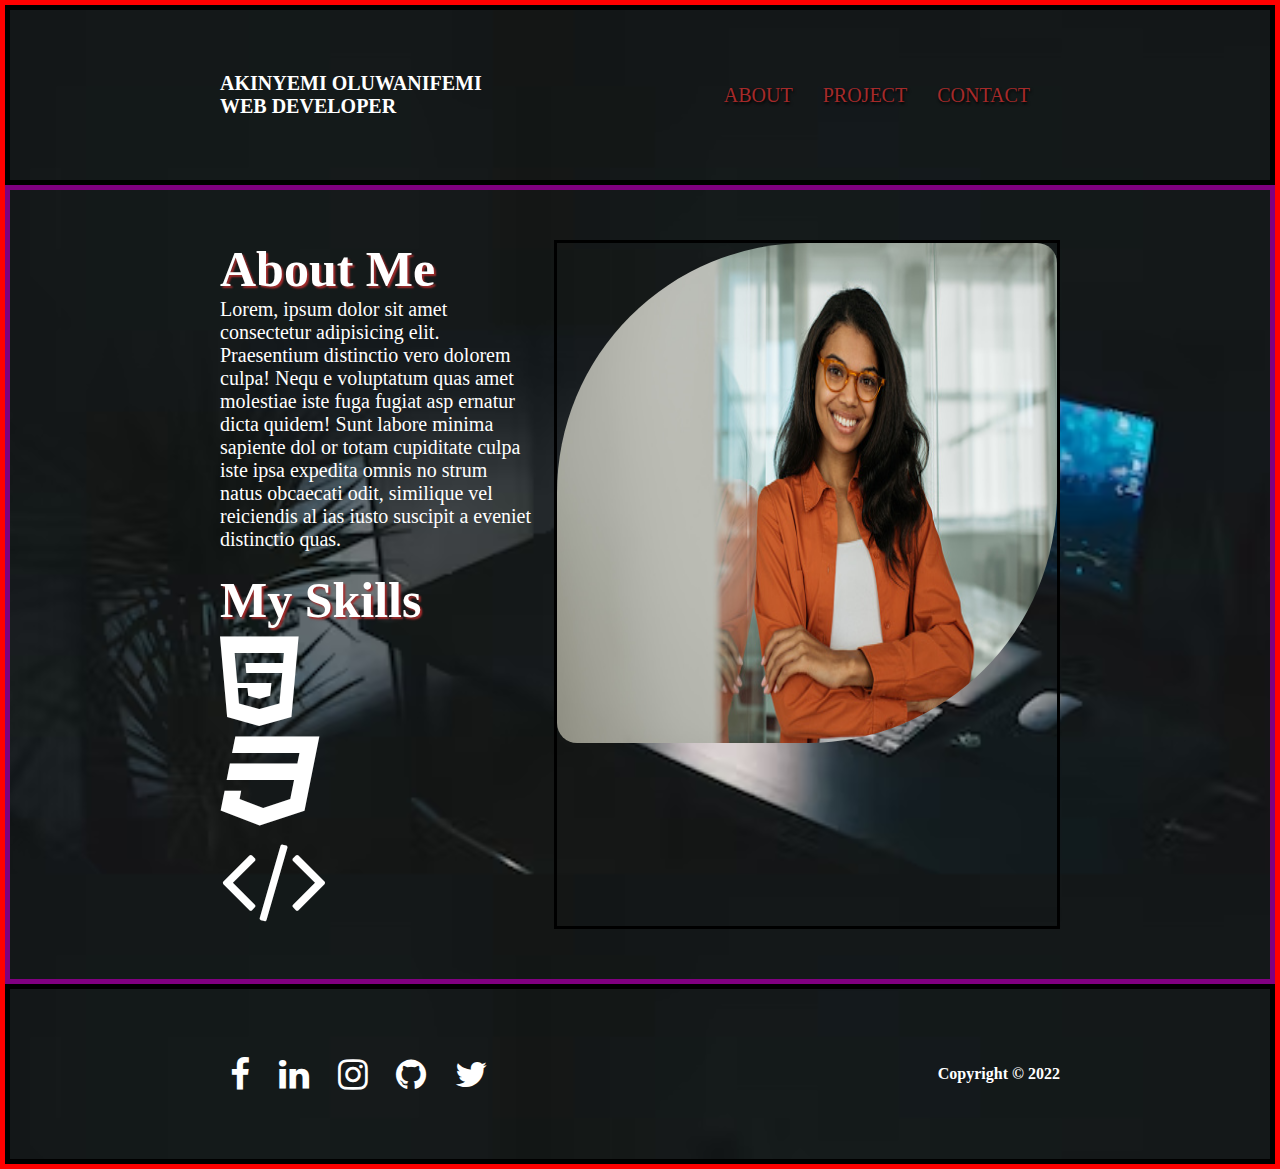
==== index.html @ d475daaf "changed about to about me" ====
<!DOCTYPE html>
<html lang="en">
<head>
    <meta charset="UTF-8">
    <meta http-equiv="X-UA-Compatible" content="IE=edge">
    <meta name="viewport" content="width=device-width, initial-scale=1.0">
    <link rel="stylesheet" href="index.css">
    <link rel="stylesheet" href="https://cdnjs.cloudflare.com/ajax/libs/font-awesome/4.7.0/css/font-awesome.min.css">
    <title>Document</title>
</head>
<body>
   <div class="container">
        <div class="header">
            <div class="name">
             <h4>AKINYEMI OLUWANIFEMI</h4>
             <h4>WEB DEVELOPER</h4>
            </div>
            <div class="nav">
                <ul class="link">
                 <li><a href="index.html">ABOUT</a></li>
                 <li><a href="project.html">PROJECT</a></li>
                 <li><a href="contact.html">CONTACT</a></li>
                </ul>
            </div>
        </div>
        <div class="main-content">
                <div class="text">
                    <h1>About Me</h1>
                    <p>Lorem, ipsum dolor sit amet consectetur adipisicing
                         elit. Praesentium distinctio vero dolorem culpa! Nequ
                         e voluptatum quas amet molestiae iste fuga fugiat asp
                         ernatur dicta quidem! Sunt labore minima sapiente dol
                         or totam cupiditate culpa iste ipsa expedita omnis no
                         strum natus obcaecati odit, similique vel reiciendis al
                         ias iusto suscipit a eveniet distinctio quas.
                    </p>
                    <div class="skills">
                        <h1>My Skills</h1>
                    </div>
                    <div class="icon">
                        <i class="fa fa-html5" aria-hidden="true" id="red"></i>
                        <i class="fa fa-css3"  aria-hidden="true" id="blue"></i>
                        <i class="fa fa-code"  aria-hidden="true" id="yellow"></i>
                    </div>
                </div>
                <div class="image">
                    <img src="woman.jpg" alt="image" class="me">
                </div>
            </div>
           
            <footer>
                <div class="font">
                    <i class="fa fa-facebook face" aria-hidden="true"></i>
                    <i class="fa fa-linkedin" aria-hidden="true"></i>
                    <i class="fa fa-instagram" aria-hidden="true"></i>
                    <i class="fa fa-github" aria-hidden="true"></i>
                    <i class="fa fa-twitter" aria-hidden="true"></i>
                </div>
                <div class="copy">
                    <h4>Copyright &copy; 2022</h4>
                </div>
            </footer>
   </div>
</body>
</html>
---- index.css ----
* {
    margin: 0;
    padding: 0;
    box-sizing: border-box;
    color: white;
}

.container {
    border: 5px solid red;
    min-height: 100vh;
    background-image: url(./comdesk.avif);
    background-size: contain;
}

.header {
    border: 5px solid black;
    min-height: 20vh;
    display: flex;
    justify-content: space-between;
    align-items: center;
    z-index: 100;
}

.name {
    margin-left: 210px;
    font-size: 20px;
}


.nav {
    margin-right: 210px;
}

.link {
    display: flex;
    list-style-type: none;
}

.link li {
    margin-right: 30px;
}

.link li a {
    text-decoration: none;
    color: brown;
    font-size: 20px;
    text-shadow: 1px 2px 3px black;
}

.link li a:hover {
    color: rgb(108, 28, 28);

}

.main-content {
    border: 5px solid purple;
    min-height: 70vh;
    display: flex;
    justify-content: space-between;
    padding-top: 50px;
    padding-bottom: 50px;
}


.text {
    /* border: 3px solid red; */
    margin-left: 210px;
    margin-right: 20px;
    animation-name: nifemi;
    animation-duration: 4s;
    animation-timing-function: ease;
    animation-delay: 1s;
    /* animation-iteration-count: infinite; */
}

@keyframes nifemi {
    0% {
        transform: translateY(850px);
    }

    100% {
        transform: translateY(0);
    }
}

.text h1 {
    font-size: 50px;
    text-shadow: 2px 2px 2px brown;
}

.text  p {
    font-size: 20px;
    font-family: Georgia, 'Times New Roman', Times, serif;
}

.skills {
    margin-top: 20px;
}

.icon {
    /* border: 3px solid red; */
    display: flex;
    flex-direction: column;
    font-size: 100px;
}

.image {
    border: 3px solid black;
    margin-right: 210px;
}

.me {
    border-radius: 50% 20px;
    width: 500px;
    height: 500px;
    animation-name: nife;
    animation-duration: 4s;
    animation-timing-function: ease;
    animation-delay: 1s;
}

@keyframes nife {
    0% {
        transform: translateY(-850px);
        z-index: 10;

    }

    100% {
        transform: translateY(0);
        z-index: 10;

    }
}

.me:hover {
    transform: translate(20px);
}

footer {
    border: 5px solid black;
    min-height: 20vh;
    display: flex;
    justify-content: space-between;
    align-items: center;
}

.font {
    margin-left: 210px;
    font-size: 35px;
}

.font i {
    margin: 10px;
} 

.font i:hover {
    transform: scale(60%);
}

.copy {
    margin-right: 210px;
} 






/*CONTACT*/
.left {
    /* border: 3px solid red; */
    margin-left: 210px;
}

.shape {
    border: 3px solid brown;
    box-shadow: 2px 3px 8px brown;
    border-radius: 50% 20px;
    margin-top: 40px;
    padding: 50px;
    height: 450px;
    width: 450px;
    display: flex;
    flex-direction: column;
    align-items: center;
    justify-content: center;
    font-size: 25px;
}

.right {
    /* border: 3px solid red; */
    margin-right: 240px;
    padding: 20px;
    width: 35%;
}

.right h2 {
    padding-bottom: 20px;
}

.in-put {
    width: 100%;
    box-shadow: 6px 6px 6px brown;
    padding: 15px;
    border-radius: 10px;
    color: black;
}

textarea {
    border-radius: 8px;
    box-shadow: 6px 6px 6px brown;
    padding: 10px;
    color: black;
    width: 100%
}

.send {
    border: 1px solid brown;
    border-radius: 10px;
    box-shadow: none;
    width: 60%;
    background-color: brown;
    margin-left: 85px;
    margin-top: 20px;
    font-size: 20px;
    color: white;
    padding: 20px;
}

.send:hover {
    background-color: rgb(44, 17, 17);
}





/*PROJECT*/
.pro-content {
    border: 3px solid blue;
    padding: 20px;
    margin-left: 210px;
    margin-right: 240px;
    width: 100%;
    display: flex;
    flex-wrap: wrap;
}

.pro-content p {
    margin-top: 6px;
}

.first {
    border: 3px solid gold;
}

.second {
    border: 3px solid green;
}

.third {
    border: 3px solid rosybrown;
}

.fourth {
    border: 3px solid lightgreen;
}

.first, .second, .third, .fourth {
    width: 49%;
    height: 500px;
    background-color: black;
    font-size: 20px;
    margin: 5px;
}

.bon {
    background-color: rgb(99, 69, 30);
    border: none;
    padding: 20px;
    width: 200px;
    margin: 10px 20px;
    border-radius: 10px;
    animation-name: bon;
    animation-duration: 3s;
    animation-iteration-count: infinite;
    animation-timing-function: ease;
}

@keyframes bon {
    0% {
        transform: scale(100%);
    }

    50% {
        transform: scale(90%);
    }
    
    100% {
        transform: scale(100%);
    }
}

.bon:hover {
    background-color: rgb(105, 69, 69);
}








@media screen and (max-width: 780px) {
    .name {
        margin-left: 40px;
        font-size: 19px;
    }
    
    .nav {
        border: 2px solid red;
        margin-right: 40px;
    }    
  
    .link li {
        margin-right: 20px;
    }
    
    .link li a {
        font-size: 20px;
    }
    
    .text {
        margin-left: 40px;
        margin-right: 80px;
        animation: none;
    }
    
    .text h1 {
        font-size: 30px;
    }
    
    .text  p {
        font-size: 20px;
        font-family: Georgia, 'Times New Roman', Times, serif;
    }
    .image {
        border: 3px solid black;
        margin-right: 40px;
    }
    
    .me {
        width: 350px;
        height: 350px;
    }

    .font {
        margin-left: 40px;
        font-size: 30px;
    }
    
    .font i {
        margin: 10px;
    } 
    
    .font i:hover {
        transform: scale(60%);
    }
    
    .copy {
        margin-right: 210px;
    } 

    .pro-content {
        margin-left: 40px;
        margin-right: 40px;
    }


    
    .bon {
        padding: 20px;
        width: 100px;
        margin: 10px 20px;
    }

    .left {
        margin-left: 40px;
    }

    .right {
        margin-right: 40px;
    }
}




@media screen and (max-width: 500px) {
    .name {
        margin-left: 20px;
        font-size: 15px;
    }
    
    .nav {
        border: 2px solid red;
        margin-right: 20px;
    }
    
    .link {
        display: flex;
        flex-direction: column;
    }
    
    .link li {
        margin-right: 30px;
    }
    
    .link li a {
        font-size: 10px;
    }

    .main-content {
        flex-direction: column;
    }
    
    .text {
        margin-left: 20px;
        margin-right: 20px;
        animation: none;
        order: 2;
    }
    
    .text h1 {
        font-size: 30px;
    }
    
    .text  p {
        font-size: 20px;
        font-family: Georgia, 'Times New Roman', Times, serif;
    }
    
    .skills {
        margin-top: 20px;
    }
     
    .image {
        margin-right: 20px;
        margin-left: 20px;
    }
    
    .me {
        border-radius: 50% 20px;
        width: 450px;
        height: 450px;
        animation: none;
        order: 1;
    }

    .me:hover {
        transform: none;
    }
    
    footer {
        border: 5px solid blue;
        display: flex;
        justify-content: space-between;
        flex-direction: column;
        align-items: center;
    }
    
    .font {
        border: 3px solid red;
        margin-left: 20px;
        font-size: 35px;
    }
    
    .font i {
        margin: 10px;
    } 
    
    .copy {
        border: 3px solid red;
        margin-right: 20px;
    } 
    
    .left {
        margin-left: 20px;
    }
    
    .shape {
        height: 450px;
        width: 450px;
        font-size: 25px;
    }
    
    .right {
        border: 3px solid rebeccapurple;
        margin-right: 20px;
        margin-left: 20px;
        padding: 20px;
        width: 90%;
    }
    
    /*PROJECT*/
    .pro-content {
        border: 3px solid blue;
        padding: 20px;
        margin-left: 20px;
        margin-right: 20px;
        width: 90%;
        display: flex;
        flex-wrap: wrap;
        flex-direction: column;
    }

    .pro-content p {
        font-size: 16px;
    }
    
    .first {
        border: 3px solid gold;
    }
    
    .second {
        border: 3px solid green;
    }
    
    .third {
        border: 3px solid rosybrown;
    }
    
    .fourth {
        border: 3px solid lightgreen;
    }

    .first, .second, .third, .fourth {
        width: 100%;
    }
}
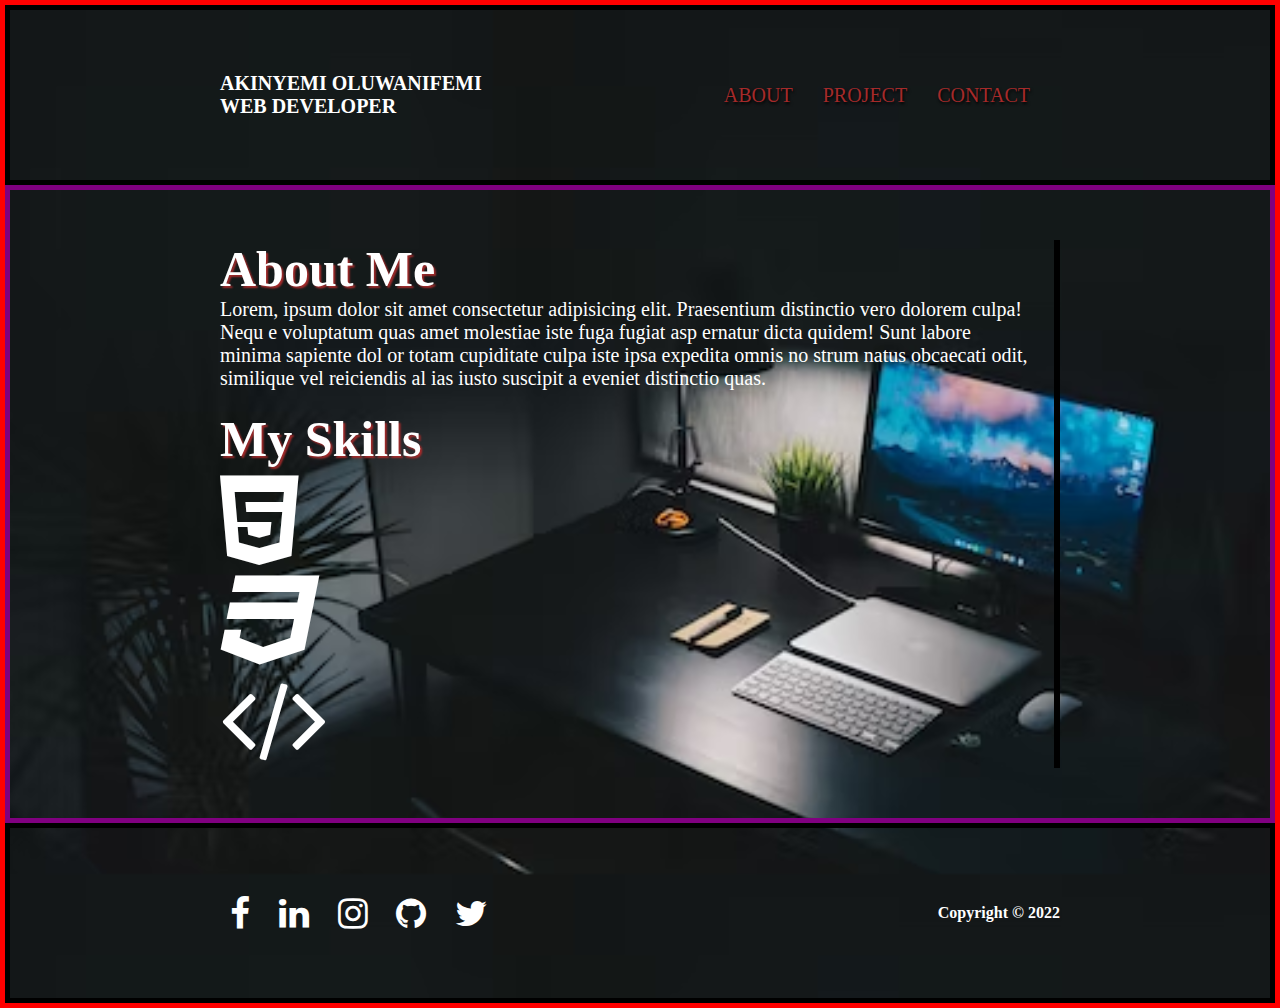
==== commit 09d67e4f: "disabled profile picture" ====
--- a/index.html
+++ b/index.html
@@ -44,7 +44,7 @@
                     </div>
                 </div>
                 <div class="image">
-                    <img src="woman.jpg" alt="image" class="me">
+                    <!-- <img src="woman.jpg" alt="image" class="me"> -->
                 </div>
             </div>
            
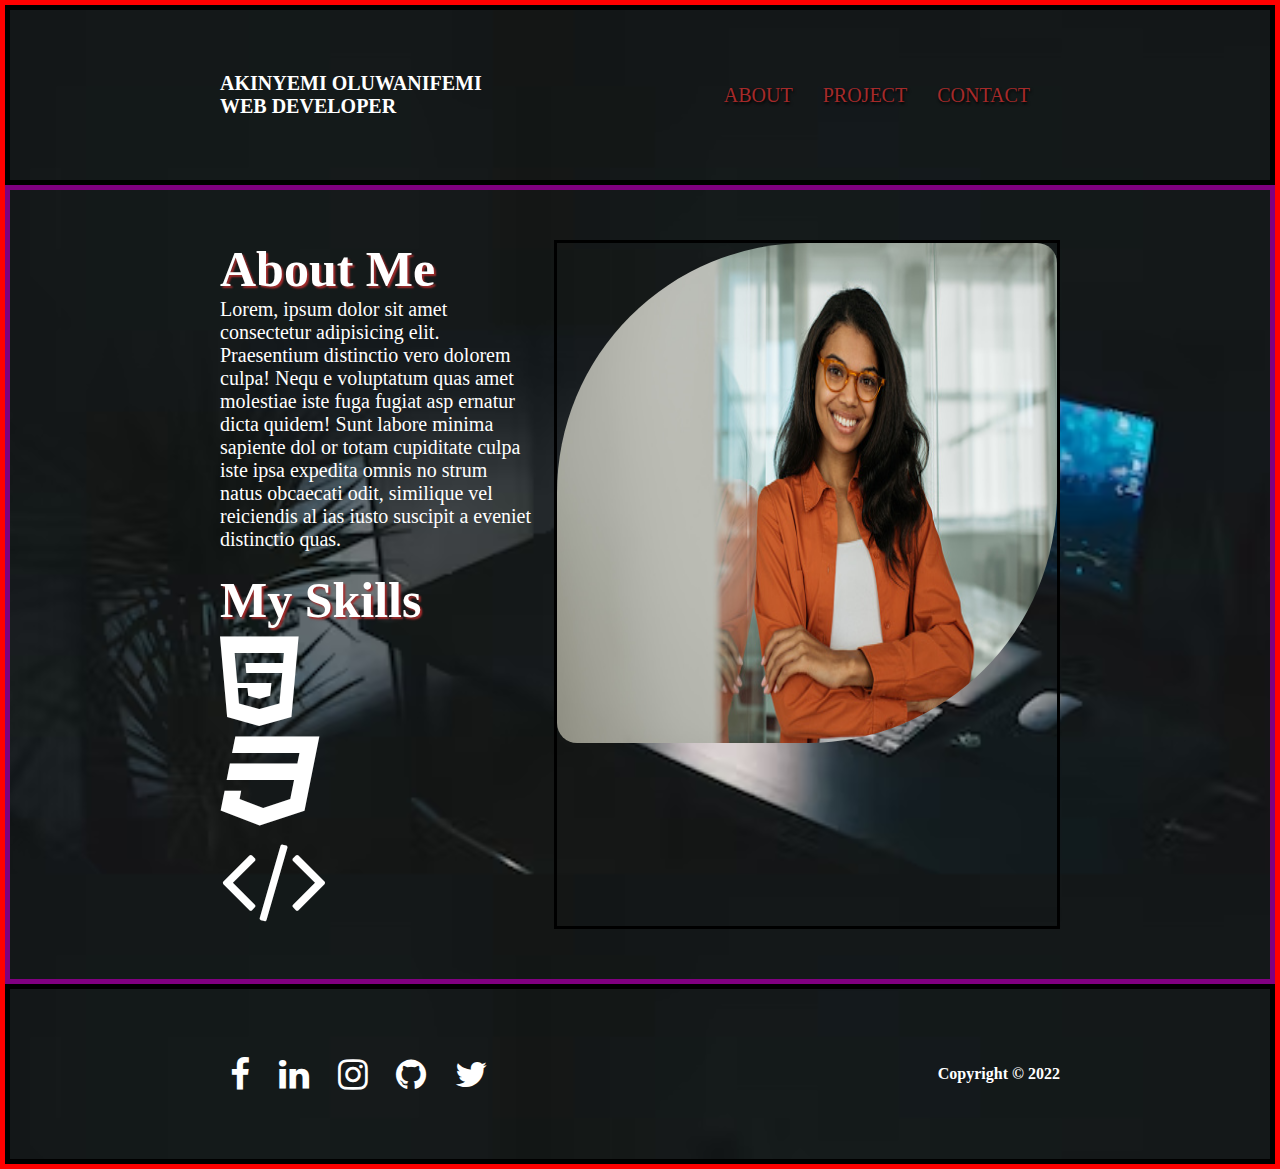
==== commit d882ab8c: "enabled my profile" ====
--- a/index.html
+++ b/index.html
@@ -44,7 +44,7 @@
                     </div>
                 </div>
                 <div class="image">
-                    <!-- <img src="woman.jpg" alt="image" class="me"> -->
+                    <img src="woman.jpg" alt="image" class="me">
                 </div>
             </div>
            
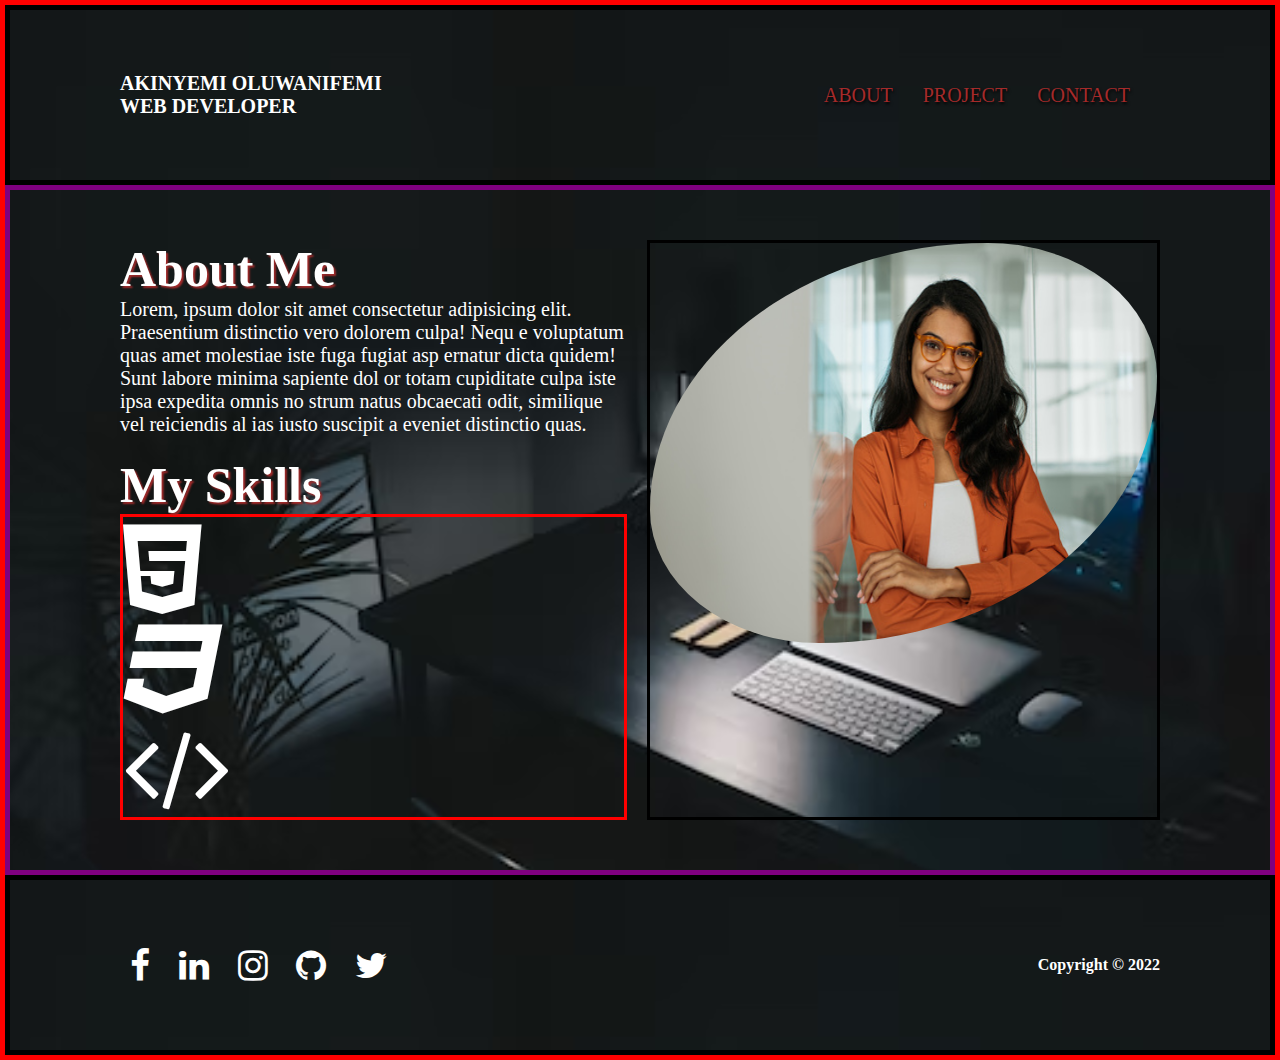
==== commit a0eb0643: "re-arranged mobile view" ====
--- a/index.html
+++ b/index.html
@@ -10,7 +10,7 @@
 </head>
 <body>
    <div class="container">
-        <div class="header">
+        <header>
             <div class="name">
              <h4>AKINYEMI OLUWANIFEMI</h4>
              <h4>WEB DEVELOPER</h4>
@@ -22,44 +22,43 @@
                  <li><a href="contact.html">CONTACT</a></li>
                 </ul>
             </div>
-        </div>
+        </header>
         <div class="main-content">
-                <div class="text">
-                    <h1>About Me</h1>
-                    <p>Lorem, ipsum dolor sit amet consectetur adipisicing
-                         elit. Praesentium distinctio vero dolorem culpa! Nequ
-                         e voluptatum quas amet molestiae iste fuga fugiat asp
-                         ernatur dicta quidem! Sunt labore minima sapiente dol
-                         or totam cupiditate culpa iste ipsa expedita omnis no
-                         strum natus obcaecati odit, similique vel reiciendis al
-                         ias iusto suscipit a eveniet distinctio quas.
-                    </p>
-                    <div class="skills">
-                        <h1>My Skills</h1>
-                    </div>
-                    <div class="icon">
-                        <i class="fa fa-html5" aria-hidden="true" id="red"></i>
-                        <i class="fa fa-css3"  aria-hidden="true" id="blue"></i>
-                        <i class="fa fa-code"  aria-hidden="true" id="yellow"></i>
-                    </div>
+            <div class="text">
+                <h1>About Me</h1>
+                <p>Lorem, ipsum dolor sit amet consectetur adipisicing
+                     elit. Praesentium distinctio vero dolorem culpa! Nequ
+                     e voluptatum quas amet molestiae iste fuga fugiat asp
+                     ernatur dicta quidem! Sunt labore minima sapiente dol
+                     or totam cupiditate culpa iste ipsa expedita omnis no
+                     strum natus obcaecati odit, similique vel reiciendis al
+                     ias iusto suscipit a eveniet distinctio quas.
+                </p>
+                <div class="skills">
+                    <h1>My Skills</h1>
                 </div>
-                <div class="image">
-                    <img src="woman.jpg" alt="image" class="me">
+                <div class="icon">
+                    <i class="fa fa-html5" aria-hidden="true" id="red"></i>
+                    <i class="fa fa-css3"  aria-hidden="true" id="blue"></i>
+                    <i class="fa fa-code"  aria-hidden="true" id="yellow"></i>
                 </div>
             </div>
-           
-            <footer>
-                <div class="font">
-                    <i class="fa fa-facebook face" aria-hidden="true"></i>
-                    <i class="fa fa-linkedin" aria-hidden="true"></i>
-                    <i class="fa fa-instagram" aria-hidden="true"></i>
-                    <i class="fa fa-github" aria-hidden="true"></i>
-                    <i class="fa fa-twitter" aria-hidden="true"></i>
-                </div>
-                <div class="copy">
-                    <h4>Copyright &copy; 2022</h4>
-                </div>
-            </footer>
+            <div class="image">
+                <img src="woman.jpg" alt="image" class="me">
+            </div>
+        </div>
+        <footer>
+            <div class="font">
+                <i class="fa fa-facebook face" aria-hidden="true"></i>
+                <i class="fa fa-linkedin" aria-hidden="true"></i>
+                <i class="fa fa-instagram" aria-hidden="true"></i>
+                <i class="fa fa-github" aria-hidden="true"></i>
+                <i class="fa fa-twitter" aria-hidden="true"></i>
+            </div>
+            <div class="copy">
+                <h4>Copyright &copy; 2022</h4>
+            </div>
+        </footer>
    </div>
 </body>
 </html>--- a/index.css
+++ b/index.css
@@ -8,13 +8,15 @@
 .container {
     border: 5px solid red;
     min-height: 100vh;
+    width: 100%;
     background-image: url(./comdesk.avif);
     background-size: contain;
 }
 
-.header {
+header {
     border: 5px solid black;
     min-height: 20vh;
+    width: 100%;
     display: flex;
     justify-content: space-between;
     align-items: center;
@@ -22,13 +24,14 @@
 }
 
 .name {
-    margin-left: 210px;
+    margin-left: 110px;
     font-size: 20px;
+    width: 100%;
 }
 
 
 .nav {
-    margin-right: 210px;
+    margin-right: 110px;
 }
 
 .link {
@@ -55,6 +58,7 @@
 .main-content {
     border: 5px solid purple;
     min-height: 70vh;
+    width: 100%;
     display: flex;
     justify-content: space-between;
     padding-top: 50px;
@@ -64,8 +68,9 @@
 
 .text {
     /* border: 3px solid red; */
-    margin-left: 210px;
+    margin-left: 110px;
     margin-right: 20px;
+    flex: 1;
     animation-name: nifemi;
     animation-duration: 4s;
     animation-timing-function: ease;
@@ -98,7 +103,7 @@
 }
 
 .icon {
-    /* border: 3px solid red; */
+    border: 3px solid red;
     display: flex;
     flex-direction: column;
     font-size: 100px;
@@ -106,13 +111,15 @@
 
 .image {
     border: 3px solid black;
-    margin-right: 210px;
+    margin-right: 110px;
+    width: 100%;
+    flex: 1;
 }
 
 .me {
-    border-radius: 50% 20px;
-    width: 500px;
-    height: 500px;
+    border-radius: 100% 50%;
+    width: 100%;
+    height: 400px;
     animation-name: nife;
     animation-duration: 4s;
     animation-timing-function: ease;
@@ -146,7 +153,7 @@
 }
 
 .font {
-    margin-left: 210px;
+    margin-left: 110px;
     font-size: 35px;
 }
 
@@ -159,7 +166,7 @@
 }
 
 .copy {
-    margin-right: 210px;
+    margin-right: 110px;
 } 
 
 
@@ -170,17 +177,17 @@
 /*CONTACT*/
 .left {
     /* border: 3px solid red; */
-    margin-left: 210px;
+    margin-left: 110px;
 }
 
 .shape {
     border: 3px solid brown;
     box-shadow: 2px 3px 8px brown;
-    border-radius: 50% 20px;
-    margin-top: 40px;
+    /* border-radius: 50% 20px; */
+    margin-top: 200px;
     padding: 50px;
-    height: 450px;
-    width: 450px;
+    /* height: 450px; */
+    width: 100%;
     display: flex;
     flex-direction: column;
     align-items: center;
@@ -190,7 +197,7 @@
 
 .right {
     /* border: 3px solid red; */
-    margin-right: 240px;
+    margin-right: 140px;
     padding: 20px;
     width: 35%;
 }
@@ -240,8 +247,8 @@
 .pro-content {
     border: 3px solid blue;
     padding: 20px;
-    margin-left: 210px;
-    margin-right: 240px;
+    margin-left: 110px;
+    margin-right: 140px;
     width: 100%;
     display: flex;
     flex-wrap: wrap;
@@ -329,7 +336,7 @@
     }
     
     .link li a {
-        font-size: 20px;
+        font-size: 16px;
     }
     
     .text {
@@ -349,11 +356,12 @@
     .image {
         border: 3px solid black;
         margin-right: 40px;
+        width: 100%;
     }
     
     .me {
-        width: 350px;
-        height: 350px;
+        width: 100%;
+        /* height: 500px; */
     }
 
     .font {
@@ -398,7 +406,7 @@
 
 
 
-@media screen and (max-width: 500px) {
+@media screen and (max-width: 600px) {
     .name {
         margin-left: 20px;
         font-size: 15px;
@@ -419,7 +427,7 @@
     }
     
     .link li a {
-        font-size: 10px;
+        font-size: 16px;
     }
 
     .main-content {
@@ -427,8 +435,7 @@
     }
     
     .text {
-        margin-left: 20px;
-        margin-right: 20px;
+        margin: 40px 20px;
         animation: none;
         order: 2;
     }
@@ -447,14 +454,12 @@
     }
      
     .image {
-        margin-right: 20px;
-        margin-left: 20px;
+        width: 100%;
     }
     
     .me {
-        border-radius: 50% 20px;
-        width: 450px;
-        height: 450px;
+        border-radius: 100% 50%;
+        width: 100%;
         animation: none;
         order: 1;
     }
@@ -488,36 +493,41 @@
     
     .left {
         margin-left: 20px;
+        order: 2;
     }
     
     .shape {
-        height: 450px;
-        width: 450px;
-        font-size: 25px;
+        width: 90%;
+        font-size: 19px;
+        margin-top: 20px;
+        background-color: black;
+        font-family: 'Franklin Gothic Medium', 'Arial Narrow', Arial, sans-serif;
     }
     
     .right {
         border: 3px solid rebeccapurple;
         margin-right: 20px;
         margin-left: 20px;
+        margin-top: 30px;
         padding: 20px;
         width: 90%;
+        order: 1;
     }
     
     /*PROJECT*/
     .pro-content {
         border: 3px solid blue;
-        padding: 20px;
         margin-left: 20px;
         margin-right: 20px;
         width: 90%;
         display: flex;
-        flex-wrap: wrap;
         flex-direction: column;
     }
 
     .pro-content p {
-        font-size: 16px;
+        font-size: 20px;
+        text-align: center;
+        margin-top: 10px;
     }
     
     .first {
@@ -538,9 +548,18 @@
 
     .first, .second, .third, .fourth {
         width: 100%;
-    }
-}
-
-
-
-
+        height: 90vh;
+    }
+
+    .bon {
+        padding: 20px;
+        width: 50%;
+        margin: 10px 25px;
+    }
+
+
+}
+
+
+
+
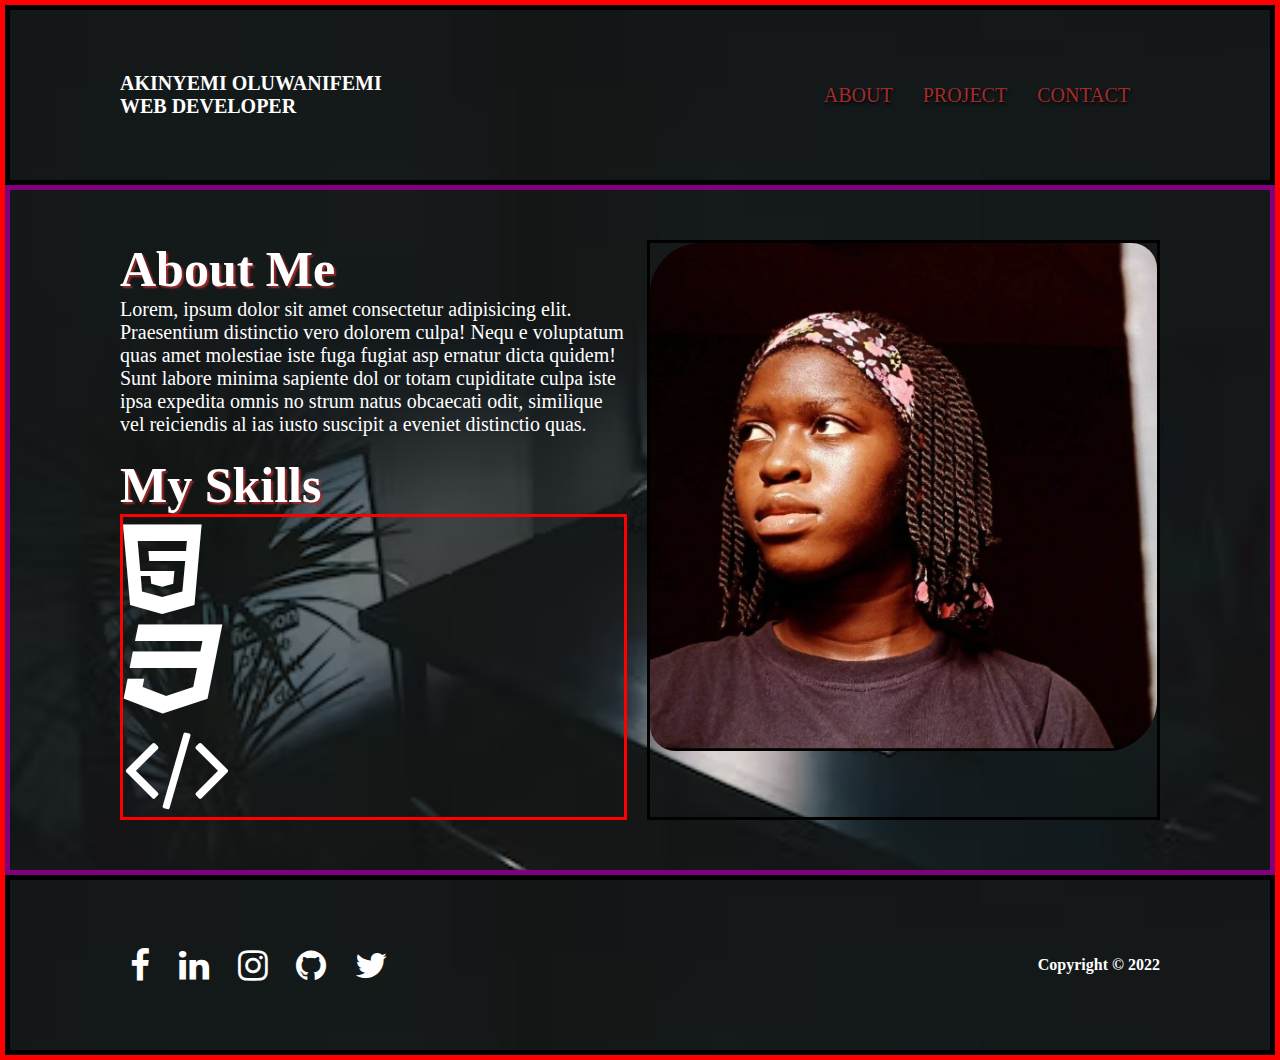
==== commit 1f9b55e8: "re-arranged my code" ====
--- a/index.html
+++ b/index.html
@@ -44,16 +44,16 @@
                 </div>
             </div>
             <div class="image">
-                <img src="woman.jpg" alt="image" class="me">
+                <img src="my picture.jpg" alt="image" class="me">
             </div>
         </div>
         <footer>
             <div class="font">
-                <i class="fa fa-facebook face" aria-hidden="true"></i>
-                <i class="fa fa-linkedin" aria-hidden="true"></i>
-                <i class="fa fa-instagram" aria-hidden="true"></i>
-                <i class="fa fa-github" aria-hidden="true"></i>
-                <i class="fa fa-twitter" aria-hidden="true"></i>
+                <a href="https://web.facebook.com/profile.php?id=100086941074950"><i class="fa fa-facebook face" aria-hidden="true"></i></a>
+                <a href="https://www.linkedin.com/in/oluwanifemi-akinyemi-13350a254/"><i class="fa fa-linkedin" aria-hidden="true"></i></a>
+                <a href="https://www.instagram.com/shejustwantstocode/"><i class="fa fa-instagram" aria-hidden="true"></i></a>
+                <a href="https://github.com/Harkinyemi"><i class="fa fa-github" aria-hidden="true"></i></a>
+                <a href="https://twitter.com/Akinyemiwebdev"><i class="fa fa-twitter" aria-hidden="true"></i></a>
             </div>
             <div class="copy">
                 <h4>Copyright &copy; 2022</h4>
--- a/index.css
+++ b/index.css
@@ -117,9 +117,9 @@
 }
 
 .me {
-    border-radius: 100% 50%;
-    width: 100%;
-    height: 400px;
+    border-radius: 10% 05%;
+    width: 100%;
+    /* height: 400px; */
     animation-name: nife;
     animation-duration: 4s;
     animation-timing-function: ease;
@@ -360,6 +360,7 @@
     }
     
     .me {
+        border-radius: 10% 05%;
         width: 100%;
         /* height: 500px; */
     }
@@ -458,7 +459,7 @@
     }
     
     .me {
-        border-radius: 100% 50%;
+        border-radius: 10% 05%;
         width: 100%;
         animation: none;
         order: 1;
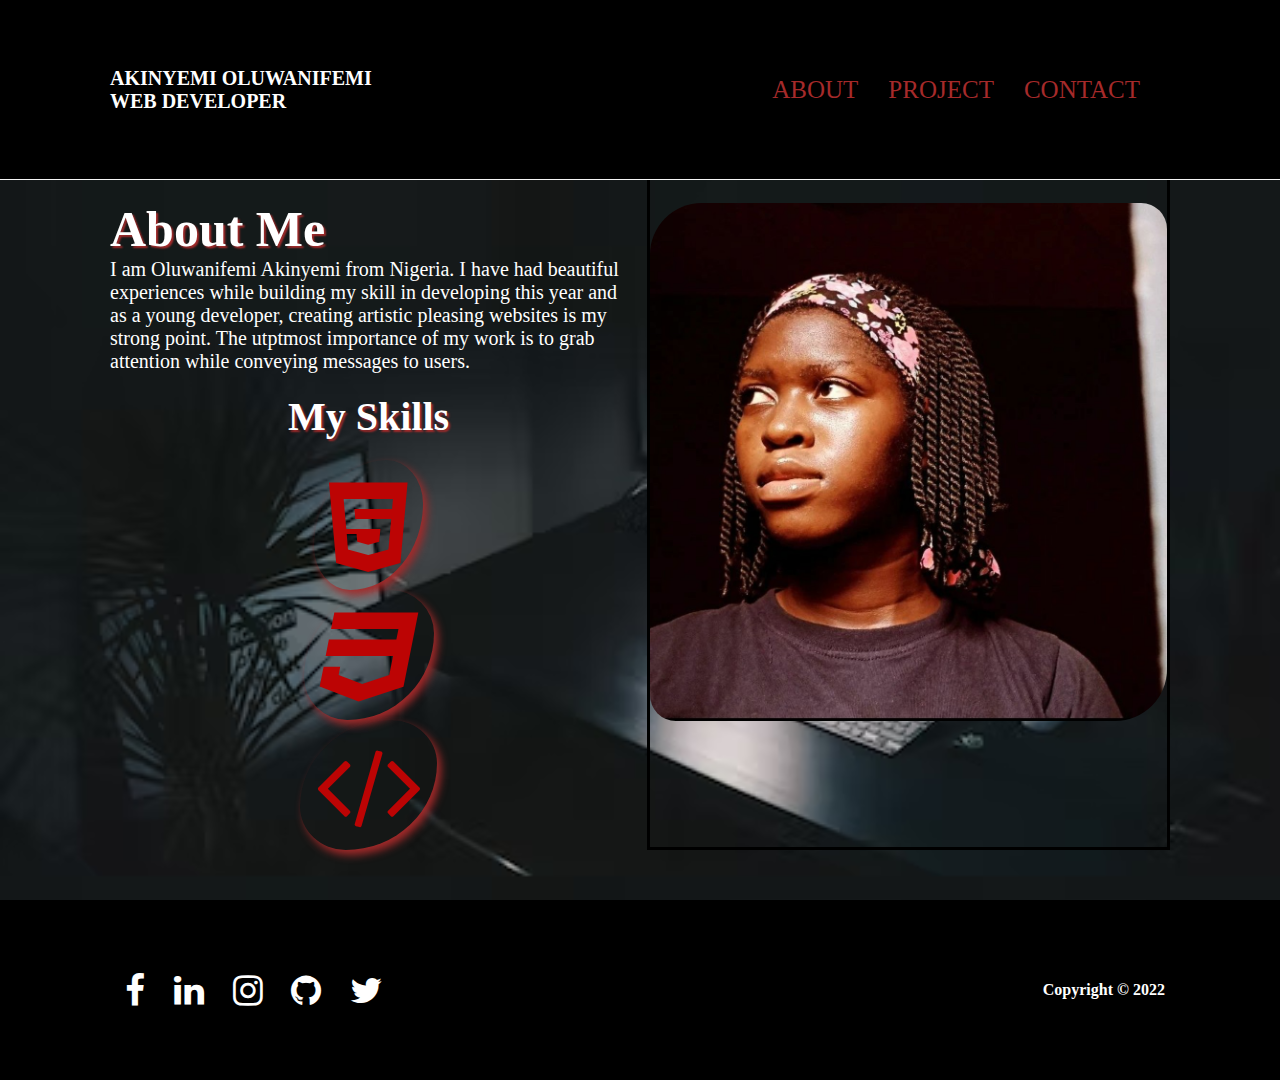
==== commit fb66c68b: "developed more attractive features" ====
--- a/index.html
+++ b/index.html
@@ -25,14 +25,12 @@
         </header>
         <div class="main-content">
             <div class="text">
-                <h1>About Me</h1>
-                <p>Lorem, ipsum dolor sit amet consectetur adipisicing
-                     elit. Praesentium distinctio vero dolorem culpa! Nequ
-                     e voluptatum quas amet molestiae iste fuga fugiat asp
-                     ernatur dicta quidem! Sunt labore minima sapiente dol
-                     or totam cupiditate culpa iste ipsa expedita omnis no
-                     strum natus obcaecati odit, similique vel reiciendis al
-                     ias iusto suscipit a eveniet distinctio quas.
+                <h1 id="about">About Me</h1>
+                <p>
+                    I am Oluwanifemi Akinyemi from Nigeria. I have had beautiful experiences while building
+                    my skill in developing this year and as a young developer,
+                    creating artistic pleasing websites is my strong point. The utptmost importance 
+                    of my work is to grab attention while conveying messages to users.
                 </p>
                 <div class="skills">
                     <h1>My Skills</h1>
@@ -49,11 +47,11 @@
         </div>
         <footer>
             <div class="font">
-                <a href="https://web.facebook.com/profile.php?id=100086941074950"><i class="fa fa-facebook face" aria-hidden="true"></i></a>
-                <a href="https://www.linkedin.com/in/oluwanifemi-akinyemi-13350a254/"><i class="fa fa-linkedin" aria-hidden="true"></i></a>
-                <a href="https://www.instagram.com/shejustwantstocode/"><i class="fa fa-instagram" aria-hidden="true"></i></a>
-                <a href="https://github.com/Harkinyemi"><i class="fa fa-github" aria-hidden="true"></i></a>
-                <a href="https://twitter.com/Akinyemiwebdev"><i class="fa fa-twitter" aria-hidden="true"></i></a>
+                <a href="https://web.facebook.com/profile.php?id=100086941074950" target="_blank" ><i class="fa fa-facebook face" aria-hidden="true"></i></a>
+                <a href="https://www.linkedin.com/in/oluwanifemi-akinyemi-13350a254/" target="_blank"><i class="fa fa-linkedin" aria-hidden="true"></i></a>
+                <a href="https://www.instagram.com/shejustwantstocode/" target="_blank"><i class="fa fa-instagram" aria-hidden="true"></i></a>
+                <a href="https://github.com/Harkinyemi" target="_blank"><i class="fa fa-github" aria-hidden="true"></i></a>
+                <a href="https://twitter.com/Akinyemiwebdev" target="_blank"><i class="fa fa-twitter" aria-hidden="true"></i></a>
             </div>
             <div class="copy">
                 <h4>Copyright &copy; 2022</h4>
--- a/index.css
+++ b/index.css
@@ -6,7 +6,7 @@
 }
 
 .container {
-    border: 5px solid red;
+    /* border: 5px solid red; */
     min-height: 100vh;
     width: 100%;
     background-image: url(./comdesk.avif);
@@ -14,13 +14,15 @@
 }
 
 header {
-    border: 5px solid black;
+    border-bottom: 1px solid whitesmoke;
+    background-color: black;
     min-height: 20vh;
     width: 100%;
     display: flex;
     justify-content: space-between;
     align-items: center;
     z-index: 100;
+    position: fixed;
 }
 
 .name {
@@ -46,17 +48,17 @@
 .link li a {
     text-decoration: none;
     color: brown;
-    font-size: 20px;
+    font-size: 25px;
     text-shadow: 1px 2px 3px black;
+    transition: 0.6;
 }
 
 .link li a:hover {
     color: rgb(108, 28, 28);
-
 }
 
 .main-content {
-    border: 5px solid purple;
+    /* border: 5px solid purple; */
     min-height: 70vh;
     width: 100%;
     display: flex;
@@ -80,7 +82,7 @@
 
 @keyframes nifemi {
     0% {
-        transform: translateY(850px);
+        transform: translateY(113px);
     }
 
     100% {
@@ -88,9 +90,10 @@
     }
 }
 
-.text h1 {
+.text #about {
     font-size: 50px;
     text-shadow: 2px 2px 2px brown;
+    margin-top: 150px;
 }
 
 .text  p {
@@ -102,11 +105,27 @@
     margin-top: 20px;
 }
 
+.skills h1 {
+    font-size: 40px;
+    text-align: center;
+    padding-bottom: 20px;
+    text-shadow: 2px 2px 2px brown;
+}
+
 .icon {
-    border: 3px solid red;
+    /* border: 3px solid  burlywood; */
+    border-radius: 50% 20px;
     display: flex;
     flex-direction: column;
+    align-items: center;
     font-size: 100px;
+}
+
+.icon i {
+    box-shadow: 4px 5px 8px brown;
+    padding: 15px;
+    border-radius: 200% 100%;
+    color: rgb(188, 4, 4);
 }
 
 .image {
@@ -119,7 +138,7 @@
 .me {
     border-radius: 10% 05%;
     width: 100%;
-    /* height: 400px; */
+    margin-top: 150px;
     animation-name: nife;
     animation-duration: 4s;
     animation-timing-function: ease;
@@ -146,6 +165,7 @@
 
 footer {
     border: 5px solid black;
+    background-color: black;
     min-height: 20vh;
     display: flex;
     justify-content: space-between;
@@ -155,6 +175,7 @@
 .font {
     margin-left: 110px;
     font-size: 35px;
+    cursor: pointer;
 }
 
 .font i {
@@ -168,6 +189,14 @@
 .copy {
     margin-right: 110px;
 } 
+
+
+
+
+
+
+
+
 
 
 
@@ -185,7 +214,7 @@
     box-shadow: 2px 3px 8px brown;
     /* border-radius: 50% 20px; */
     margin-top: 200px;
-    padding: 50px;
+    padding: 60px;
     /* height: 450px; */
     width: 100%;
     display: flex;
@@ -198,6 +227,7 @@
 .right {
     /* border: 3px solid red; */
     margin-right: 140px;
+    margin-top: 150px;
     padding: 20px;
     width: 35%;
 }
@@ -243,47 +273,42 @@
 
 
 
+
+
+
+
+
+
+
+
+
 /*PROJECT*/
 .pro-content {
-    border: 3px solid blue;
+    /* border: 3px solid blue; */
     padding: 20px;
     margin-left: 110px;
     margin-right: 140px;
     width: 100%;
     display: flex;
     flex-wrap: wrap;
+    margin-top: 150px;
 }
 
 .pro-content p {
     margin-top: 6px;
-}
-
-.first {
-    border: 3px solid gold;
-}
-
-.second {
-    border: 3px solid green;
-}
-
-.third {
-    border: 3px solid rosybrown;
-}
-
-.fourth {
-    border: 3px solid lightgreen;
+    text-align: center;
 }
 
 .first, .second, .third, .fourth {
     width: 49%;
-    height: 500px;
     background-color: black;
     font-size: 20px;
     margin: 5px;
+    padding: 0 0 20px 0;
 }
 
 .bon {
-    background-color: rgb(99, 69, 30);
+    background-color: brown;
     border: none;
     padding: 20px;
     width: 200px;
@@ -293,6 +318,8 @@
     animation-duration: 3s;
     animation-iteration-count: infinite;
     animation-timing-function: ease;
+    font-size: 20px;
+    cursor: grab;
 }
 
 @keyframes bon {
@@ -310,16 +337,28 @@
 }
 
 .bon:hover {
-    background-color: rgb(105, 69, 69);
-}
-
-
-
-
-
-
-
-
+    background-color: rgb(108, 33, 33);
+}
+
+
+
+
+
+
+
+
+
+
+
+
+
+
+
+
+
+
+
+/*TABLET VIEW*/
 @media screen and (max-width: 780px) {
     .name {
         margin-left: 40px;
@@ -407,6 +446,20 @@
 
 
 
+
+
+
+
+
+
+
+
+
+
+
+
+
+/*MOBILE VIEW*/
 @media screen and (max-width: 600px) {
     .name {
         margin-left: 20px;
@@ -433,6 +486,7 @@
 
     .main-content {
         flex-direction: column;
+        animation: nifemi 2s;
     }
     
     .text {
@@ -441,7 +495,8 @@
         order: 2;
     }
     
-    .text h1 {
+    .text #about {
+        margin-top: 0;
         font-size: 30px;
     }
     
@@ -456,6 +511,7 @@
      
     .image {
         width: 100%;
+        border: none;
     }
     
     .me {
@@ -470,7 +526,6 @@
     }
     
     footer {
-        border: 5px solid blue;
         display: flex;
         justify-content: space-between;
         flex-direction: column;
@@ -478,7 +533,6 @@
     }
     
     .font {
-        border: 3px solid red;
         margin-left: 20px;
         font-size: 35px;
     }
@@ -488,7 +542,6 @@
     } 
     
     .copy {
-        border: 3px solid red;
         margin-right: 20px;
     } 
     
@@ -506,61 +559,51 @@
     }
     
     .right {
-        border: 3px solid rebeccapurple;
+        /* border: 3px solid rebeccapurple; */
         margin-right: 20px;
         margin-left: 20px;
-        margin-top: 30px;
+        margin-top: 120px;
         padding: 20px;
         width: 90%;
         order: 1;
     }
+
+    .right h2 {
+        font-size: 30px;
+    }
     
     /*PROJECT*/
     .pro-content {
-        border: 3px solid blue;
+        /* border: 3px solid blue; */
         margin-left: 20px;
         margin-right: 20px;
         width: 90%;
         display: flex;
         flex-direction: column;
+        margin-top: 90px;
     }
 
     .pro-content p {
         font-size: 20px;
         text-align: center;
         margin-top: 10px;
-    }
-    
-    .first {
-        border: 3px solid gold;
-    }
-    
-    .second {
-        border: 3px solid green;
-    }
-    
-    .third {
-        border: 3px solid rosybrown;
-    }
-    
-    .fourth {
-        border: 3px solid lightgreen;
-    }
-
+        padding: 10px;
+    }
+    
     .first, .second, .third, .fourth {
         width: 100%;
-        height: 90vh;
+        height: 95vh;
     }
 
     .bon {
-        padding: 20px;
+        padding: 16px;
         width: 50%;
-        margin: 10px 25px;
-    }
-
-
-}
-
-
-
-
+        margin: 7px 25px;
+    }
+
+
+}
+
+
+
+
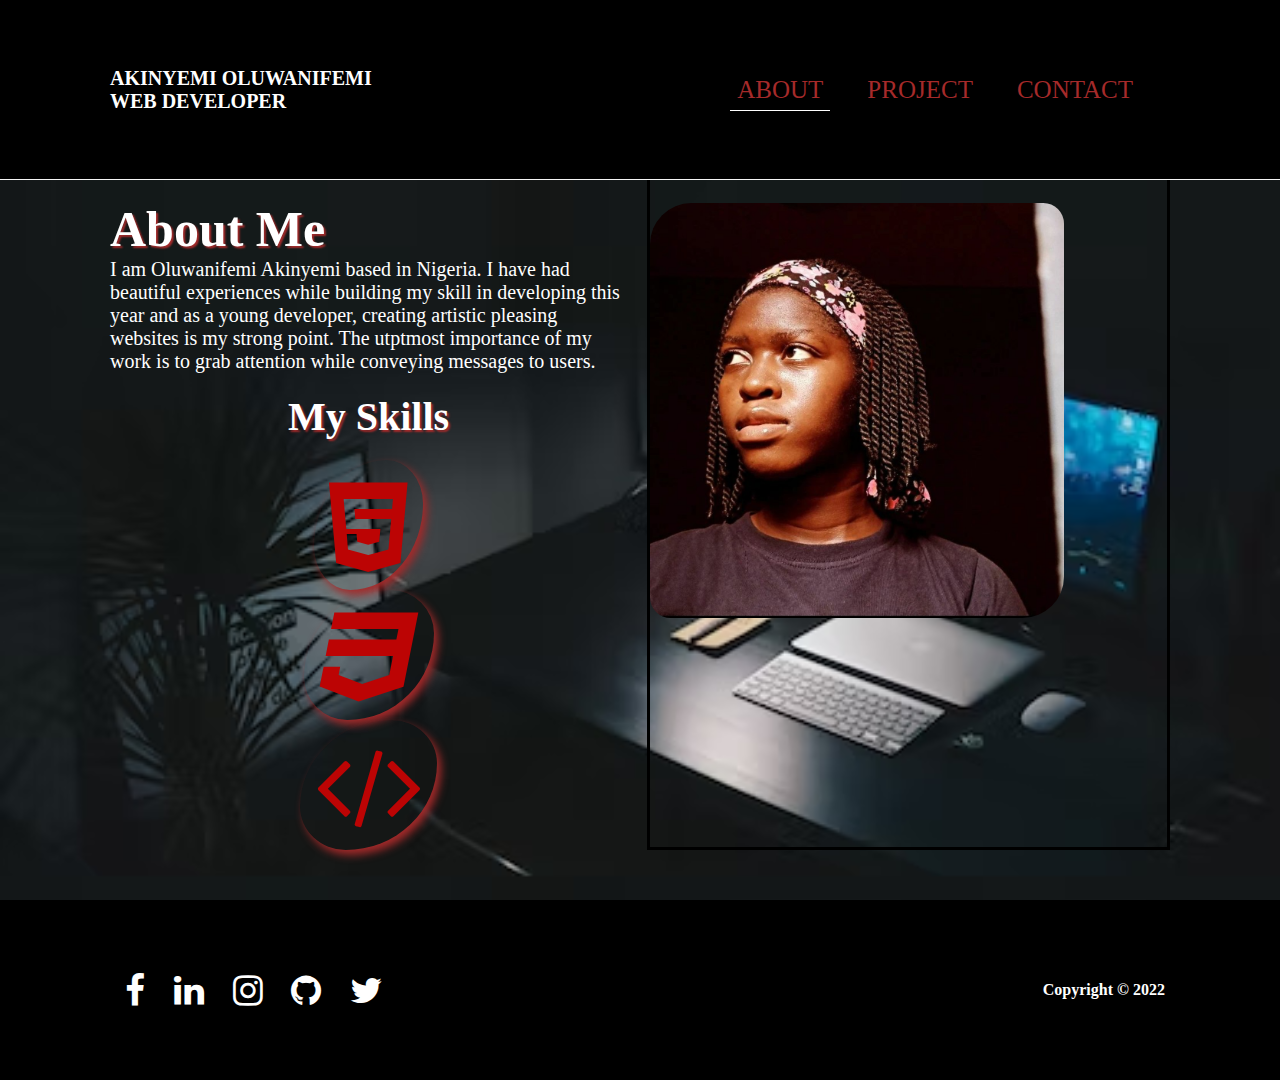
==== commit a5fc7eb5: "Gave it a better look" ====
--- a/index.html
+++ b/index.html
@@ -6,7 +6,7 @@
     <meta name="viewport" content="width=device-width, initial-scale=1.0">
     <link rel="stylesheet" href="index.css">
     <link rel="stylesheet" href="https://cdnjs.cloudflare.com/ajax/libs/font-awesome/4.7.0/css/font-awesome.min.css">
-    <title>Document</title>
+    <title>Akinyemi's About page</title>
 </head>
 <body>
    <div class="container">
@@ -17,7 +17,7 @@
             </div>
             <div class="nav">
                 <ul class="link">
-                 <li><a href="index.html">ABOUT</a></li>
+                 <li><a href="index.html" class="about-link">ABOUT</a></li>
                  <li><a href="project.html">PROJECT</a></li>
                  <li><a href="contact.html">CONTACT</a></li>
                 </ul>
@@ -27,7 +27,7 @@
             <div class="text">
                 <h1 id="about">About Me</h1>
                 <p>
-                    I am Oluwanifemi Akinyemi from Nigeria. I have had beautiful experiences while building
+                    I am Oluwanifemi Akinyemi based in Nigeria. I have had beautiful experiences while building
                     my skill in developing this year and as a young developer,
                     creating artistic pleasing websites is my strong point. The utptmost importance 
                     of my work is to grab attention while conveying messages to users.
@@ -36,9 +36,9 @@
                     <h1>My Skills</h1>
                 </div>
                 <div class="icon">
-                    <i class="fa fa-html5" aria-hidden="true" id="red"></i>
-                    <i class="fa fa-css3"  aria-hidden="true" id="blue"></i>
-                    <i class="fa fa-code"  aria-hidden="true" id="yellow"></i>
+                    <i class="fa fa-html5" aria-hidden="true" id="red" title="HTML"></i>
+                    <i class="fa fa-css3"  aria-hidden="true" id="blue" title="CSS"></i>
+                    <i class="fa fa-code"  aria-hidden="true" id="yellow" title="JAVASCRIPT"></i>
                 </div>
             </div>
             <div class="image">
--- a/index.css
+++ b/index.css
@@ -50,11 +50,22 @@
     color: brown;
     font-size: 25px;
     text-shadow: 1px 2px 3px black;
-    transition: 0.6;
+    transition: 1;
+    padding: 07px;
 }
 
 .link li a:hover {
-    color: rgb(108, 28, 28);
+    color: white;
+    border-radius: 5px;
+    box-shadow: 3px 4px 6px red;
+}
+
+.link li a:active {
+    color: gray;
+}
+
+.about-link, .project-link, .contact-link {
+    border-bottom: 1px solid white;
 }
 
 .main-content {
@@ -137,7 +148,7 @@
 
 .me {
     border-radius: 10% 05%;
-    width: 100%;
+    width: 80%;
     margin-top: 150px;
     animation-name: nife;
     animation-duration: 4s;
@@ -214,19 +225,31 @@
     box-shadow: 2px 3px 8px brown;
     /* border-radius: 50% 20px; */
     margin-top: 200px;
-    padding: 60px;
+    padding: 50px;
     /* height: 450px; */
     width: 100%;
     display: flex;
     flex-direction: column;
     align-items: center;
     justify-content: center;
-    font-size: 25px;
+    font-size: 20px;
+}
+
+.shape a {
+    background-color: rgb(137, 46, 46);
+    border-radius: 5px;
+    padding: 7px;
+    text-decoration: none;
+}
+
+.shape a:hover {
+    box-shadow: 7px 8px 6px black;
 }
 
 .right {
     /* border: 3px solid red; */
     margin-right: 140px;
+    margin-left: 70px;
     margin-top: 150px;
     padding: 20px;
     width: 35%;
@@ -359,7 +382,7 @@
 
 
 /*TABLET VIEW*/
-@media screen and (max-width: 780px) {
+@media screen and (max-width: 900px) {
     .name {
         margin-left: 40px;
         font-size: 19px;
@@ -375,7 +398,7 @@
     }
     
     .link li a {
-        font-size: 16px;
+        font-size: 20px;
     }
     
     .text {
@@ -477,11 +500,14 @@
     }
     
     .link li {
+        /* border: 2px solid green; */
         margin-right: 30px;
+        padding: 10px;
     }
     
     .link li a {
         font-size: 16px;
+        text-align: center;
     }
 
     .main-content {
@@ -557,7 +583,8 @@
         background-color: black;
         font-family: 'Franklin Gothic Medium', 'Arial Narrow', Arial, sans-serif;
     }
-    
+
+
     .right {
         /* border: 3px solid rebeccapurple; */
         margin-right: 20px;
@@ -584,7 +611,7 @@
     }
 
     .pro-content p {
-        font-size: 20px;
+        font-size: 16px;
         text-align: center;
         margin-top: 10px;
         padding: 10px;
@@ -596,14 +623,14 @@
     }
 
     .bon {
-        padding: 16px;
-        width: 50%;
-        margin: 7px 25px;
-    }
-
-
-}
-
-
-
-
+        padding: 10px;
+        width: 70%;
+        margin: 2px 25px;
+    }
+
+
+}
+
+
+
+
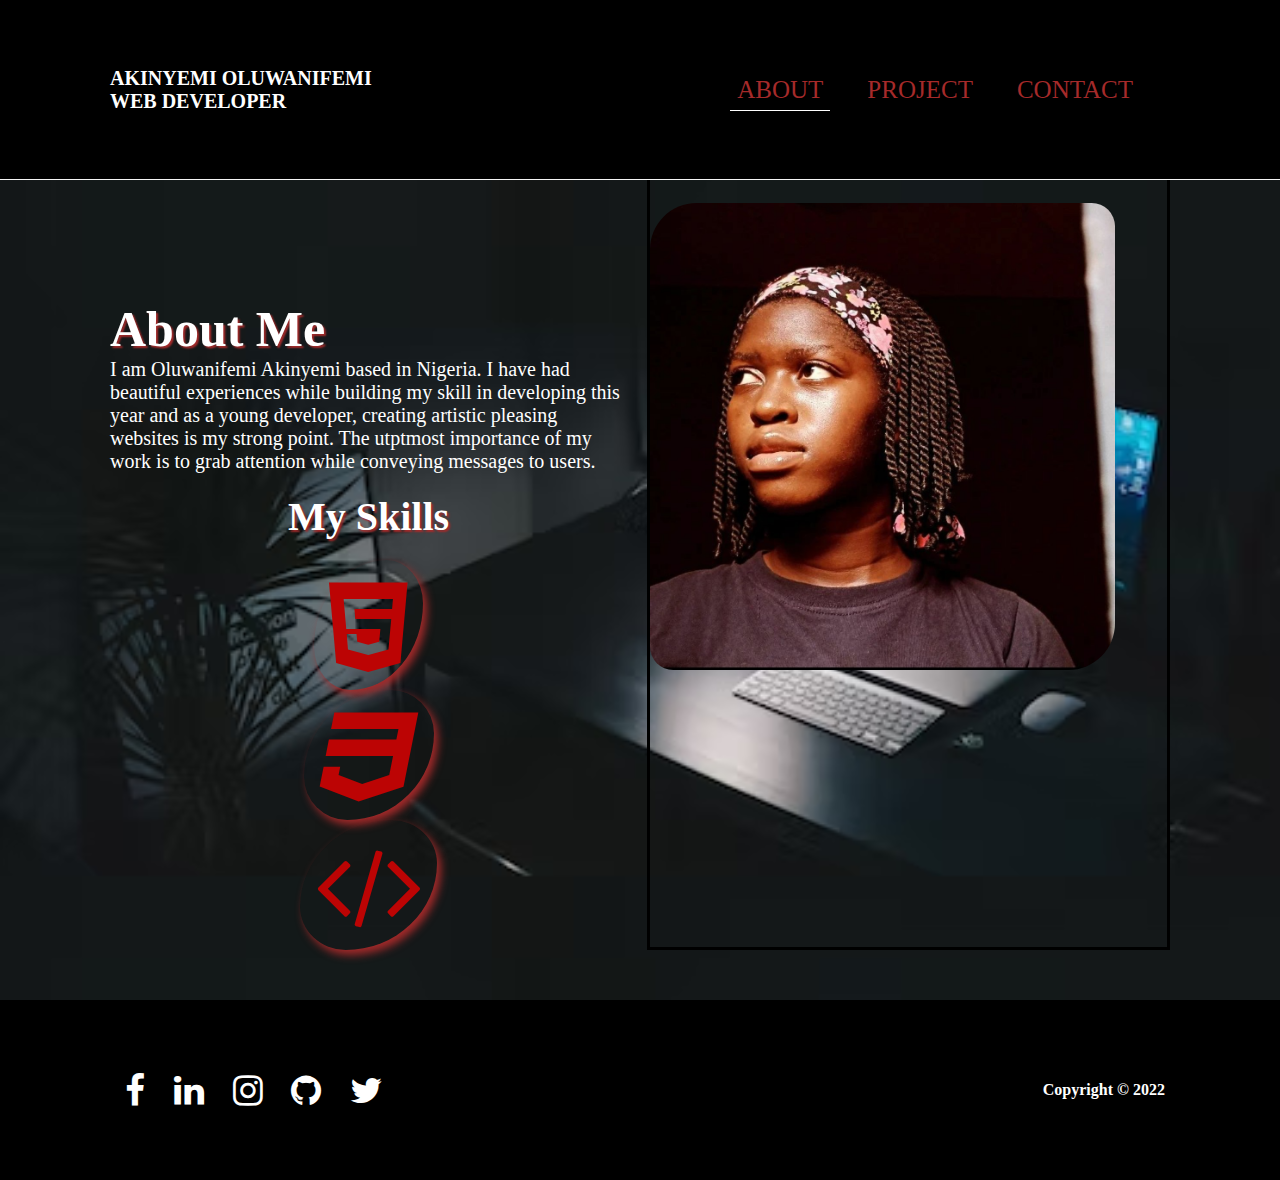
==== commit c7ae6a39: "added javascript to the navBar for mobile view" ====
--- a/index.html
+++ b/index.html
@@ -14,7 +14,11 @@
             <div class="name">
              <h4>AKINYEMI OLUWANIFEMI</h4>
              <h4>WEB DEVELOPER</h4>
+            </div>      
+            <div class="read">
+                <i class="fa fa-bars bars" aria-hidden="true"></i>
             </div>
+
             <div class="nav">
                 <ul class="link">
                  <li><a href="index.html" class="about-link">ABOUT</a></li>
@@ -58,5 +62,19 @@
             </div>
         </footer>
    </div>
+   <script>
+    let toggBar = document.querySelector(".bars")
+    let navShow = document.querySelector(".nav")
+    let inks = document.querySelectorAll(".link li a")
+
+    function navToggle() {
+        toggBar.classList.toggle("fa-bars")
+        toggBar.classList.toggle("fa-times")
+        navShow.classList.toggle("show")
+    }
+
+    toggBar.addEventListener("click", navToggle)
+    inks.forEach(ink => ink.addEventListener("click", navToggle))
+   </script>
 </body>
 </html>--- a/index.css
+++ b/index.css
@@ -31,14 +31,17 @@
     width: 100%;
 }
 
-
 .nav {
     margin-right: 110px;
 }
 
+.read i{
+    display: none;
+}
+
 .link {
+    list-style-type: none;
     display: flex;
-    list-style-type: none;
 }
 
 .link li {
@@ -52,16 +55,13 @@
     text-shadow: 1px 2px 3px black;
     transition: 1;
     padding: 07px;
+    transition: all 1s;
 }
 
 .link li a:hover {
     color: white;
     border-radius: 5px;
     box-shadow: 3px 4px 6px red;
-}
-
-.link li a:active {
-    color: gray;
 }
 
 .about-link, .project-link, .contact-link {
@@ -93,7 +93,7 @@
 
 @keyframes nifemi {
     0% {
-        transform: translateY(113px);
+        transform: translateY(100px);
     }
 
     100% {
@@ -104,7 +104,7 @@
 .text #about {
     font-size: 50px;
     text-shadow: 2px 2px 2px brown;
-    margin-top: 150px;
+    margin-top: 250px;
 }
 
 .text  p {
@@ -148,7 +148,7 @@
 
 .me {
     border-radius: 10% 05%;
-    width: 80%;
+    width: 90%;
     margin-top: 150px;
     animation-name: nife;
     animation-duration: 4s;
@@ -385,20 +385,21 @@
 @media screen and (max-width: 900px) {
     .name {
         margin-left: 40px;
-        font-size: 19px;
+        font-size: 16px;
     }
     
     .nav {
         border: 2px solid red;
         margin-right: 40px;
     }    
-  
+
+   
     .link li {
         margin-right: 20px;
     }
     
     .link li a {
-        font-size: 20px;
+        font-size: 16px;
     }
     
     .text {
@@ -406,13 +407,20 @@
         margin-right: 80px;
         animation: none;
     }
+
+    
+    .text #about {
+        font-size: 40px;
+        margin-top: 170px;
+    }
+
     
     .text h1 {
         font-size: 30px;
     }
     
     .text  p {
-        font-size: 20px;
+        font-size: 18px;
         font-family: Georgia, 'Times New Roman', Times, serif;
     }
     .image {
@@ -488,12 +496,36 @@
         margin-left: 20px;
         font-size: 15px;
     }
-    
+
+    .read i {
+        display: block;
+        font-size: 40px;
+    }
+  
+
     .nav {
-        border: 2px solid red;
+        border: 2px solid ;
+        border-radius: 15px;
         margin-right: 20px;
-    }
-    
+        position: absolute;
+        right: 1000px;
+        top: 140px;
+        background-color: black;
+        transition: right 1s;
+        cursor: pointer;
+    }
+
+    .nav.show {
+        right: 0px;
+    }
+
+    .bars {
+        display: block;
+        margin-right: 30px;
+        font-size: 90px;
+        cursor: pointer;
+    }
+
     .link {
         display: flex;
         flex-direction: column;
@@ -503,11 +535,13 @@
         /* border: 2px solid green; */
         margin-right: 30px;
         padding: 10px;
+
     }
     
     .link li a {
         font-size: 16px;
         text-align: center;
+        transition: all 1s;
     }
 
     .main-content {
@@ -516,7 +550,7 @@
     }
     
     .text {
-        margin: 40px 20px;
+        margin: 40px 20zpx;
         animation: none;
         order: 2;
     }
@@ -534,15 +568,11 @@
     .skills {
         margin-top: 20px;
     }
-     
-    .image {
-        width: 100%;
-        border: none;
-    }
     
     .me {
         border-radius: 10% 05%;
-        width: 100%;
+        width: 80%;
+        margin-left: 25px;
         animation: none;
         order: 1;
     }
